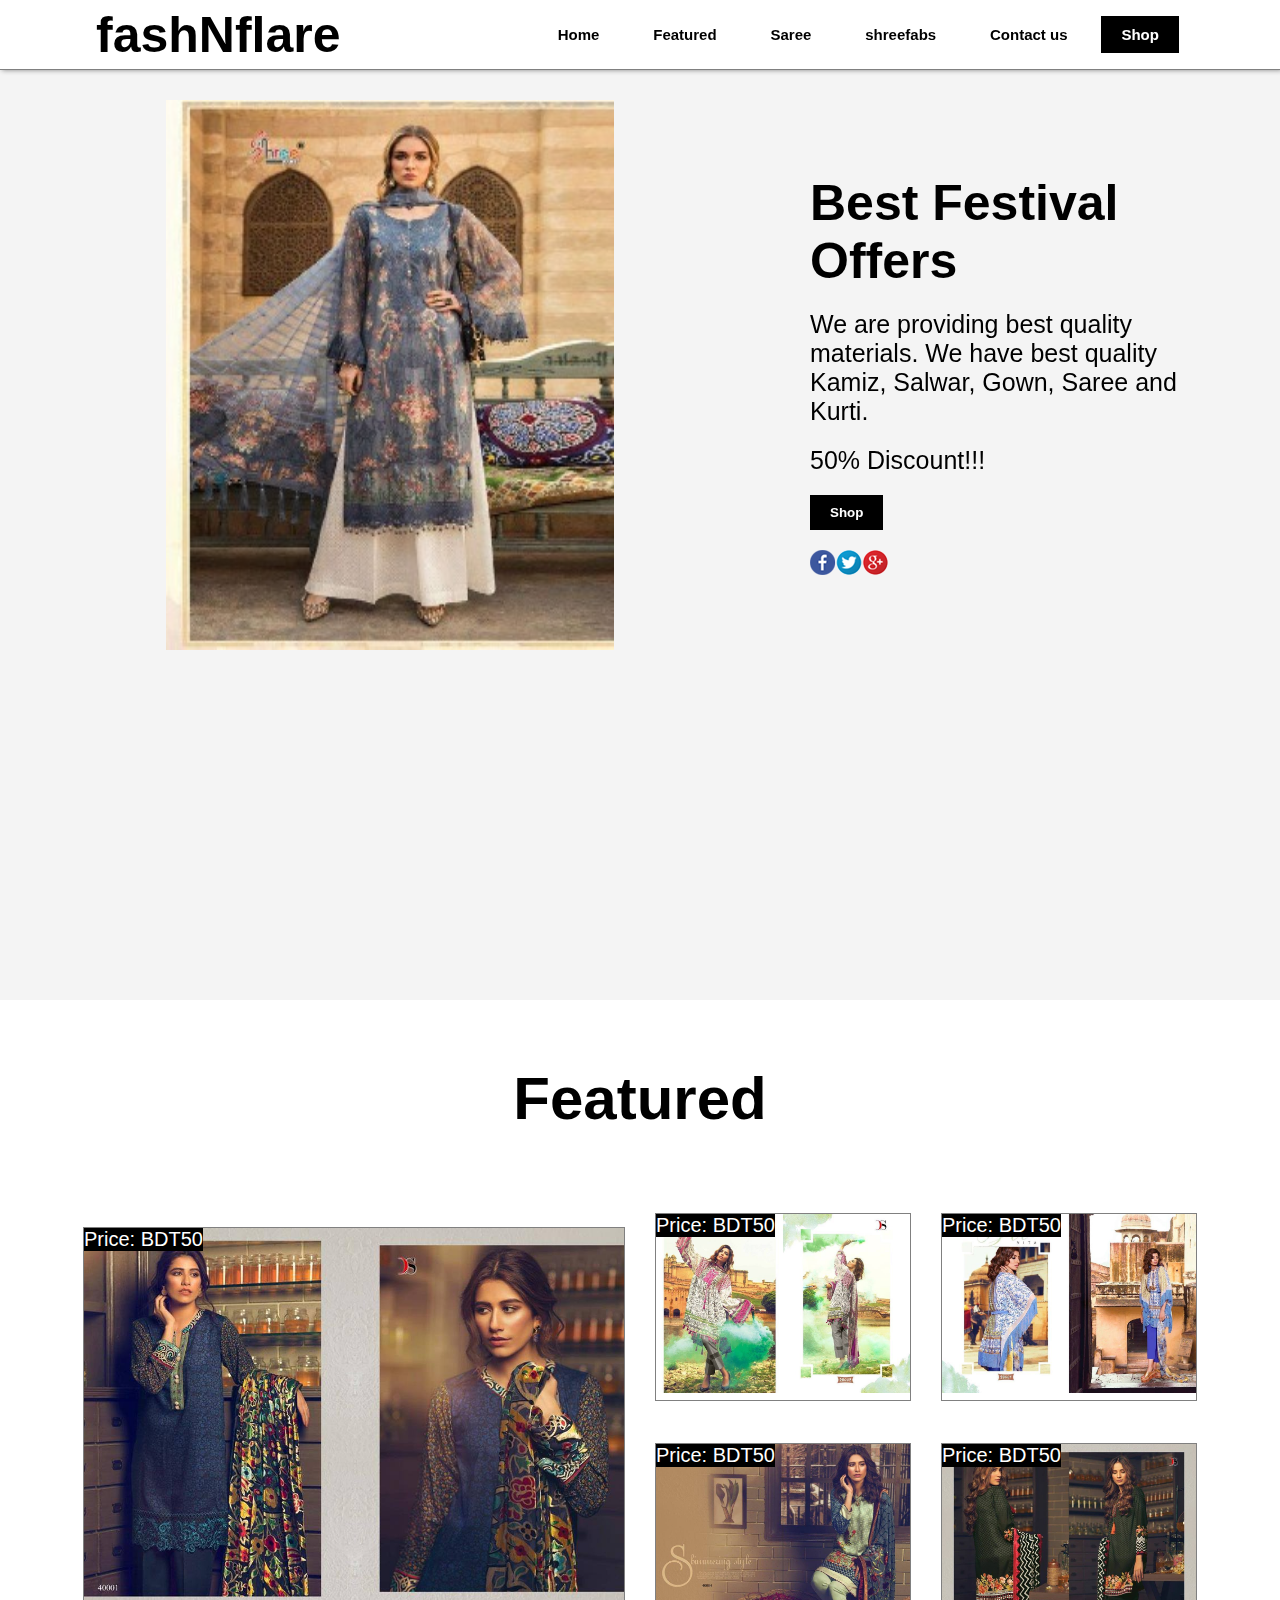
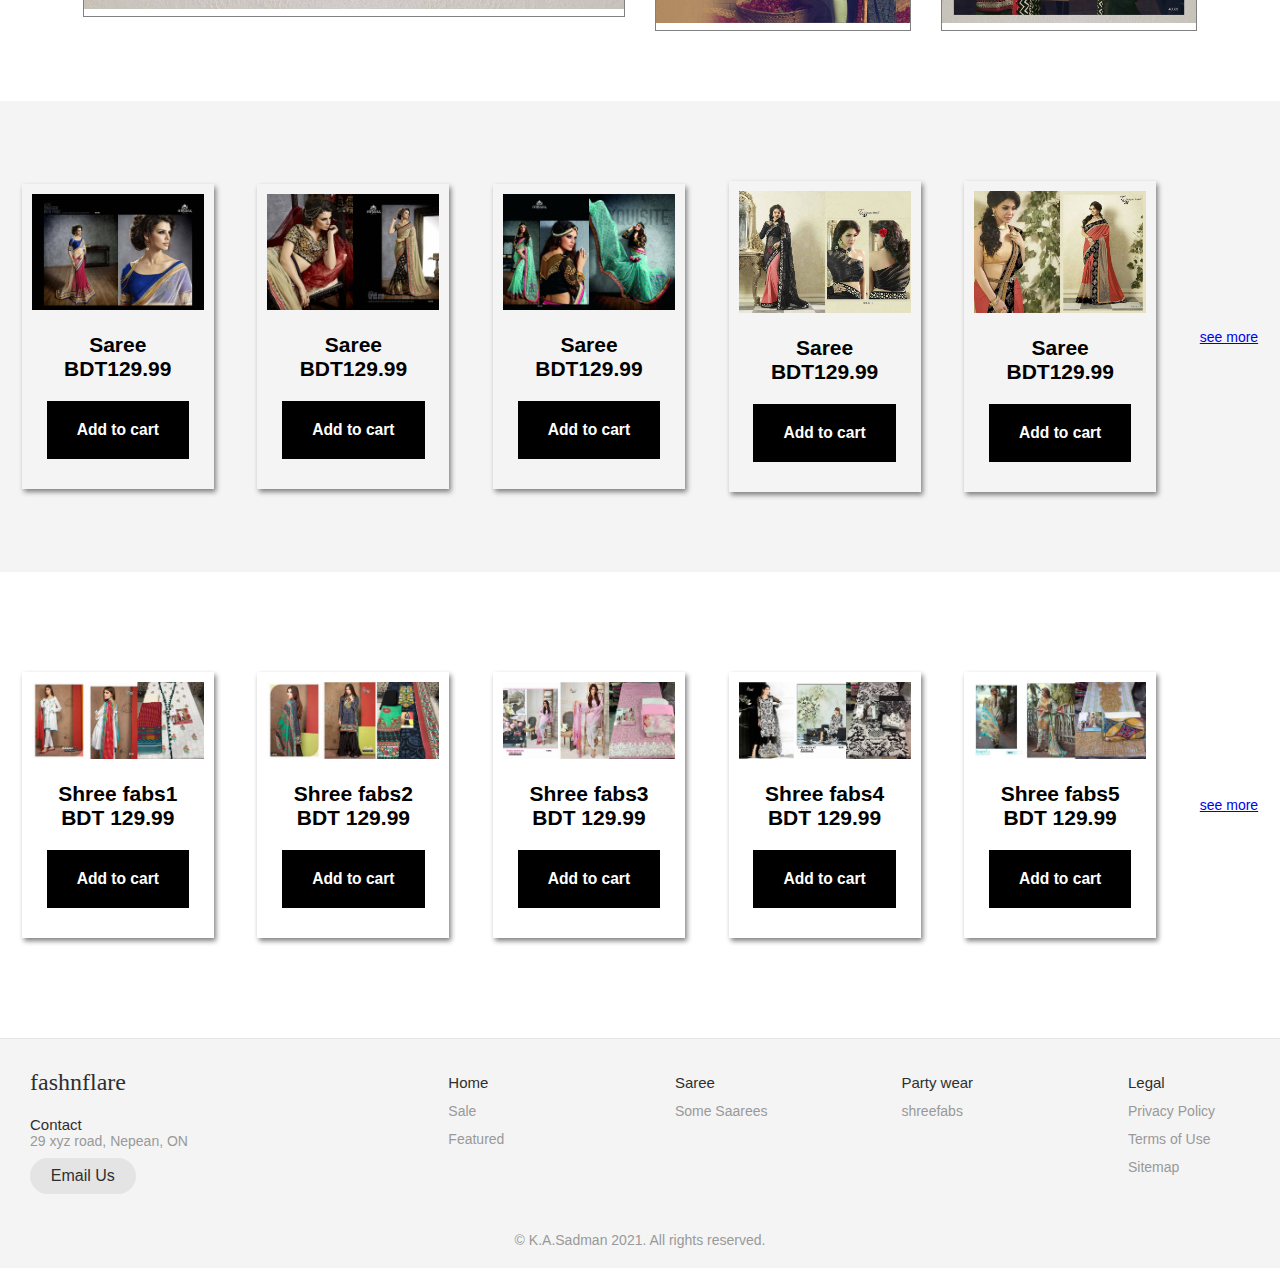
==== index.html @ b417fb34 "commit1" ====
<!DOCTYPE html>
<html>
<head>
	<title>Online-Shopping Web</title>
	<link rel="stylesheet" type="text/css" href="style.css">
</head>
<body>
<header id="home">
	<nav>
		<div class="logo">fashNflare</div>
		<div class="menu">
			<a href="#home">Home</a>
			<a href="#featured">Featured</a>
			<a href="#Saree">Saree</a>
			<a href="#shreefabs">shreefabs</a>
            <a href="Contact.html"> Contact us</a>
            
			<a href="#">Shop</a>
		</div>
	</nav>

<div class="container">
	<div class="left">
		<img src="Image/resized-image-Promo.jpeg">
	</div>



	<div class="right">
		<h1>Best Festival Offers</h1>
		<p>
			We are providing best quality materials. We have best quality Kamiz, Salwar, Gown, Saree and Kurti.
		</p>
		<p>
			50% Discount!!!
		</p>
		<button>Shop</button><br>
		<img src="Image/icon.png">
	</div>
</div>
</header>
    
<section id="featured">
	<h1>Featured</h1>
	<div class="wrapper">
	<div class="box1">
		<img src="Image/DS%20(1).jpg">
		<div class="price">Price: BDT50</div>
	</div>
		<div>
		<img src="Image/DS%20(10).jpg">
		<div class="price">Price: BDT50</div>
	</div>
		<div>
		<img src="Image/DS%20(11).jpg">
		<div class="price">Price: BDT50</div>
	</div>
		<div>
		<img src="Image/DS%20(2).jpg">
		<div class="price">Price: BDT50</div>
	</div>
		<div>
		<img src="Image/DS%20(3).jpg">
		<div class="price">Price: BDT50</div>
	</div>
</div>
</section>


<section id="Saree">
	<div class="Saree-row">
		<div class="Saree-box">
			<img src="Image/Saree%20(1).jpg">
				<h2>Saree<br>BDT129.99</h2>
<button> 			<h3>Add to cart </h3> </button>
		</div>
		<div class="Saree-box">
			<img src="Image/Saree%20(2).jpg">
				<h2>Saree<br>BDT129.99</h2>
<button> 			<h3>Add to cart </h3> </button>
		</div>
		<div class="Saree-box">
			<img src="Image/Saree%20(3).jpg">
				<h2>Saree<br>BDT129.99</h2>
<button> 			<h3>Add to cart </h3> </button>
		</div>
		<div class="Saree-box">
			<img src="Image/Saree%20(4).jpg">
				<h2>Saree<br>BDT129.99</h2>
<button> 			<h3>Add to cart </h3> </button>
		</div>
		<div class="Saree-box">
			<img src="Image/Saree%20(5).jpg">
				<h2>Saree<br>BDT129.99</h2>
<button> 			<h3>Add to cart </h3> </button>
		</div>
        <span id="more"> <a href="Saree.html"> see more</a> </span>
        
	</div>
</section>









<section id="shreefabs">

	<div class="Saree-row">
		<div class="Saree-box">
			<img src="Image/Shree%20fabs%20(1).jpg">
				<h2>Shree fabs1<br>BDT 129.99</h2>
<button> 			<h3>Add to cart </h3> </button>
		</div>
		<div class="Saree-box">
			<img src="Image/Shree%20fabs%20(2).jpg"> 
				<h2>Shree fabs2<br>BDT 129.99</h2>
<button> 			<h3>Add to cart </h3> </button>
		</div>
		<div class="Saree-box">
			<img src="Image/Shree%20fabs%20(3).jpg">
				<h2>Shree fabs3<br>BDT 129.99</h2>
<button> 			<h3>Add to cart </h3> </button>
		</div> 
		<div class="Saree-box">
			<img src="Image/Shree%20fabs%20(4).jpg">
				<h2>Shree fabs4<br>BDT 129.99</h2>
<button> 			<h3>Add to cart </h3> </button>
            
		</div>
        <div class="Saree-box">
			<img src="Image/Shree%20fabs%20(5).jpg"> 
				<h2>Shree fabs5<br>BDT 129.99</h2>
<button> 			<h3>Add to cart </h3> </button>
		</div>
        <span id="more"> <a href="Shreefabs.html"> see more</a> </span>
        
	</div>
    
           
</section>





    
    
    
   
<footer class="footer">
  <div class="footer__addr">
    <h1 class="footer__logo">fashNflare</h1>
        
    <h2>Contact</h2>
    
    <address>
      29 xyz road, Nepean, ON <br>
          
      <a class="footer__btn" href="Contact.html">Email Us</a>
    </address>
  </div>
  
  <ul class="footer__nav">
    <li class="nav__item nav__item--extra">
      <h2 class="nav__title">Home</h2>

      <ul class="nav__ul">
        <li>
          <a href="index.html">Sale</a>
        </li>

        <li>
          <a href="index.html#featured">Featured</a>
        </li>
            
        
      </ul>
    </li>
    
    <li class="nav__item nav__item--extra">
      <h2 class="nav__title">Saree</h2>
      
      <ul class="nav__ul nav__ul--extra">
        <li>
          <a href="Saree.html">Some Saarees</a>
        </li>
        
      </ul>
    </li>
      
      <li class="nav__item nav__item--extra">
      <h2 class="nav__title">Party wear</h2>
      
      <ul class="nav__ul nav__ul--extra">
        <li>
          <a href="Shreefabs.html">shreefabs</a>
        </li>
        
      </ul>
    </li>
      
      
    
    <li class="nav__item">
      <h2 class="nav__title">Legal</h2>
      
      <ul class="nav__ul">
        <li>
          <a href="#">Privacy Policy</a>
        </li>
        
        <li>
          <a href="#">Terms of Use</a>
        </li>
        
        <li>
          <a href="#">Sitemap</a>
        </li>
      </ul>
    </li>
  </ul>
  
    
  <div class="legal">
    <p>&copy; K.A.Sadman 2021. All rights reserved.</p>
    
    
  </div>
</footer>
















</body>
</html>
---- style.css ----
*{ padding:0; margin:0; box-sizing: border-box; font-family: sans-serif; }
header{
	width: 100%;
	height: 100vh;
}

html{
	scroll-behavior: smooth;
    
  font-size: 100%;

}
nav{
	width: 100%;
	height: 70px;
	border-bottom: 1px solid grey;
	box-shadow: 2px 0px 5px grey;
	display: flex;
	justify-content: space-around;
	align-items: center;
	position: fixed;
	top:0;
	z-index: 1;
	background: white;
}
.logo{
	font-size: 50px;
	font-weight: bold;
}

.menu a{
	text-decoration: none;
	font-size: 15px;
	color: black;
	padding: 10px 20px;
	margin:5px;
	font-weight: bold;
}
.menu a:last-child{
	background: black;
	color: white;
    font-size: 15px;
}
.container{
	display: flex;
	justify-content: center;
	align-items: center;
	transform-style: preserve-3d;
	transform-origin: center;
	perspective: 2000px;
}

.left{
	flex-basis: 50%;
	animation: animate 3s linear infinite;
}
.left img{
	width: 100%;
	padding-top: 100px;
    height: 650px;
    
    display: block;
  margin-left: auto;
  margin-right: auto;
  width: 70%;
    
}

@keyframes animate{
	0%{
		transform: scale(1.1);
	}
		50%{
		transform: scale(1);
	}
		100%{
		transform: scale(1.1);
	}
}

.right{
	flex-basis: 50%;
	max-width: 400px;
	margin-left: 100px;
    padding-top: 8%;
}

.right h1{
	font-size: 50px;
}
.right p{
	font-size: 25px;
	margin:20px 0px;
}
button{
	background: black;
	color: white;
	font-weight: bold;
	border: none;
	outline: none;
	padding: 10px 20px;
	margin-bottom: 20px;
}

#featured{
	padding: 5% 0px;
	font-size: 30px;
	text-align: center;
    background-color: white;
    margin-top: 100px;

}


.wrapper{
	display: grid;
	grid-template-columns: repeat(4,20%);
	grid-auto-rows: minmax(200px,auto);
	grid-gap: 1em;
	justify-content: center;
	margin-top:10px;
	align-items: center;
    padding-top: 5%;
}
.wrapper>div{
	border:1px solid grey;
	position: relative;
	overflow: hidden;
}
.wrapper> div img{
	width: 100%;
	
}

.box1{
	grid-row: 1/3;
	grid-column: 1/3;
}

.price{
	position: absolute;
	top: 0;
	left: 0;
	background: black;
	color: white;
	font-size: 20px;

}
.wrapper> div img:hover{
	transform: scale(1.2);
	transition: 0.4s linear;
}

#Saree{
	padding: 80px 0px;
}

.Saree-row{
	display: flex;
	justify-content: space-around;
	align-items: center;
}
.Saree-box{
	flex-basis: 15%;
	box-shadow: 2px 3px 5px grey;
	padding: 10px;
	text-align: center;
}

.Saree-box img{
	width: 100%;
}
.Saree-box h2{
	margin:20px 0px;
}
.Saree-box h3{
	background: black;
	color: white;
	padding: 10px;
}
.Saree-box:hover{
	transform: translateY(-20px);
	transition: 0.4s ease;
}
#shreefabs{
	padding: 100px 0px;
    background-color: white;
}



*, *:before, *:after {
  box-sizing: border-box;
}



body {
  font-family: acumin-pro, system-ui, sans-serif;
  margin: 0;
  display: grid;
  grid-template-rows: auto 1fr auto;
  font-size: 14px;
  background-color: #f4f4f4;
  align-items: start;
  min-height: 100vh;
    
}

.footer {
  display: flex;
  flex-flow: row wrap;
  padding: 30px 30px 20px 30px;
  color: #2f2f2f;
  background-color: background-color: #f4f4f4;
  border-top: 1px solid #e5e5e5;
}

.footer > * {
  flex:  1 100%;
}

.footer__addr {
  margin-right: 1.25em;
  margin-bottom: 2em;
}

.footer__logo {
  font-family: 'Pacifico', cursive;
  font-weight: 400;
  text-transform: lowercase;
  font-size: 1.5rem;
}

.footer__addr h2 {
  margin-top: 1.3em;
  font-size: 15px;
  font-weight: 400;
}

.nav__title {
  font-weight: 400;
  font-size: 15px;
}

.footer address {
  font-style: normal;
  color: #999;
}

.footer__btn {
  display: flex;
  align-items: center;
  justify-content: center;
  height: 36px;
  max-width: max-content;
  background-color: rgb(33, 33, 33, 0.07);
  border-radius: 100px;
  color: #2f2f2f;
  line-height: 0;
  margin: 0.6em 0;
  font-size: 1rem;
  padding: 0 1.3em;
}

.footer ul {
  list-style: none;
  padding-left: 0;
}

.footer li {
  line-height: 2em;
}

.footer a {
  text-decoration: none;
}

.footer__nav {
  display: flex;
	flex-flow: row wrap;
}

.footer__nav > * {
  flex: 1 50%;
  margin-right: 1.25em;
}

.nav__ul a {
  color: #999;
}

.nav__ul--extra {
  column-count: 2;
  column-gap: 1.25em;
}

.legal {
  display: flex;
  flex-wrap: wrap;
  color: #999;
    
    justify-content: center;
}
  
.legal__links {
  display: flex;
  align-items: center;
}

.heart {
  color: #2f2f2f;
}

@media screen and (min-width: 24.375em) {
  .legal .legal__links {
    margin-left: auto;
  }
}

@media screen and (min-width: 40.375em) {
  .footer__nav > * {
    flex: 1;
  }
  
  .nav__item--extra {
    flex-grow: 2;
  }
  
  .footer__addr {
    flex: 1 0px;
  }
  
  .footer__nav {
    flex: 2 0px;
  }
}
/* Style inputs with type="text", select elements and textareas */
input[type=text], select, textarea {
  width: 100%; /* Full width */
  padding: 12px; /* Some padding */ 
  border: 1px solid #ccc; /* Gray border */
  border-radius: 4px; /* Rounded borders */
  box-sizing: border-box; /* Make sure that padding and width stays in place */
  margin-top: 10px; /* Add a top margin */
  margin-bottom: 16px; /* Bottom margin */
  resize: vertical /* Allow the user to vertically resize the textarea (not horizontally) */
}

/* Style the submit button with a specific background color etc */
input[type=submit] {
  background-color: #04AA6D;
  color: white;
  padding: 12px 20px;
  border: none;
  border-radius: 4px;
  cursor: pointer;
}

/* When moving the mouse over the submit button, add a darker green color */
input[type=submit]:hover {
  background-color: #45a049;
}

/* Add a background color and some padding around the form */
.container2 {
  border-radius: 5px;
  background-color: #f2f2f2;
  padding: 10% 30%;
}
.shreefabs1{
    display: flex;
    flex-wrap: wrap;
   justify-content: center;
	align-items: center;
    padding: 10%;
	
}
.shreefabs1 img{
    max-width: 100%;
    height: 100px;
    
}

.saree1{
    display: grid;
    padding: 6% 10%;
  }
.saree1> div{
    padding: 2%;
    
}
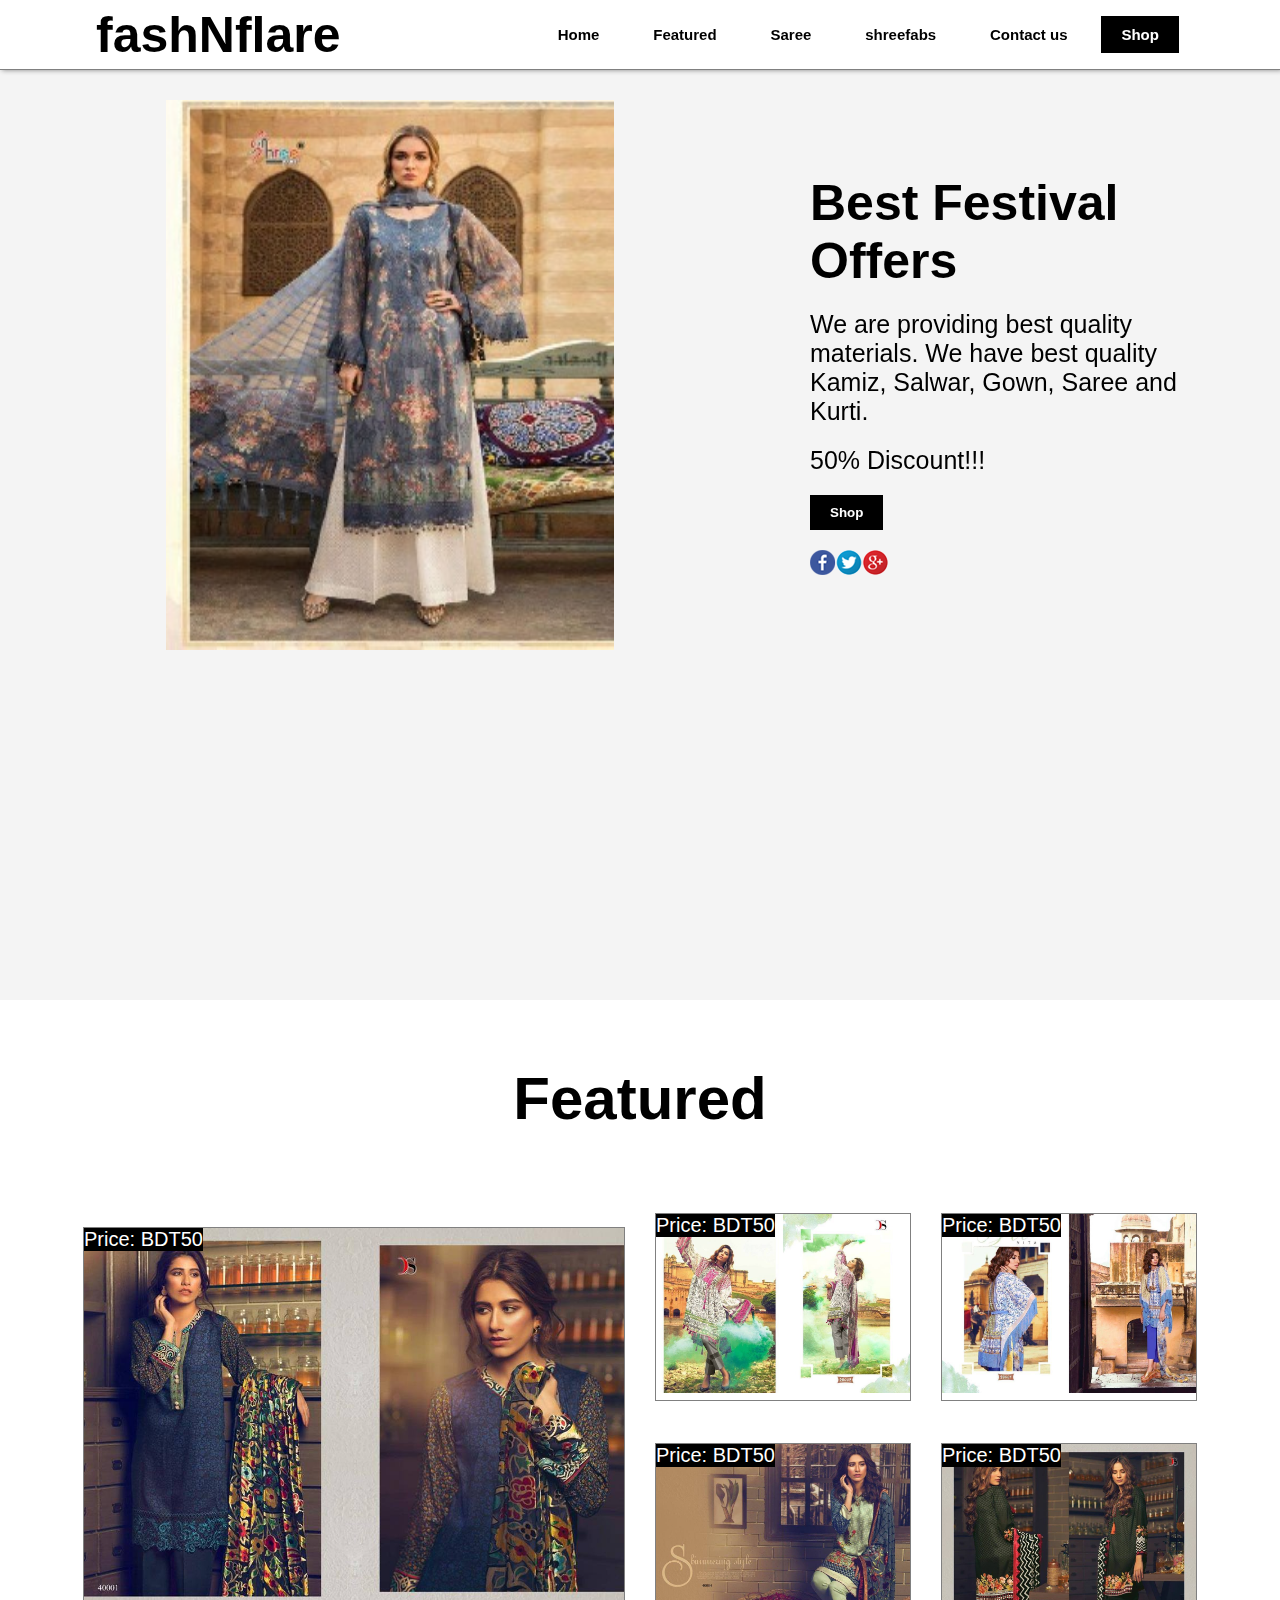
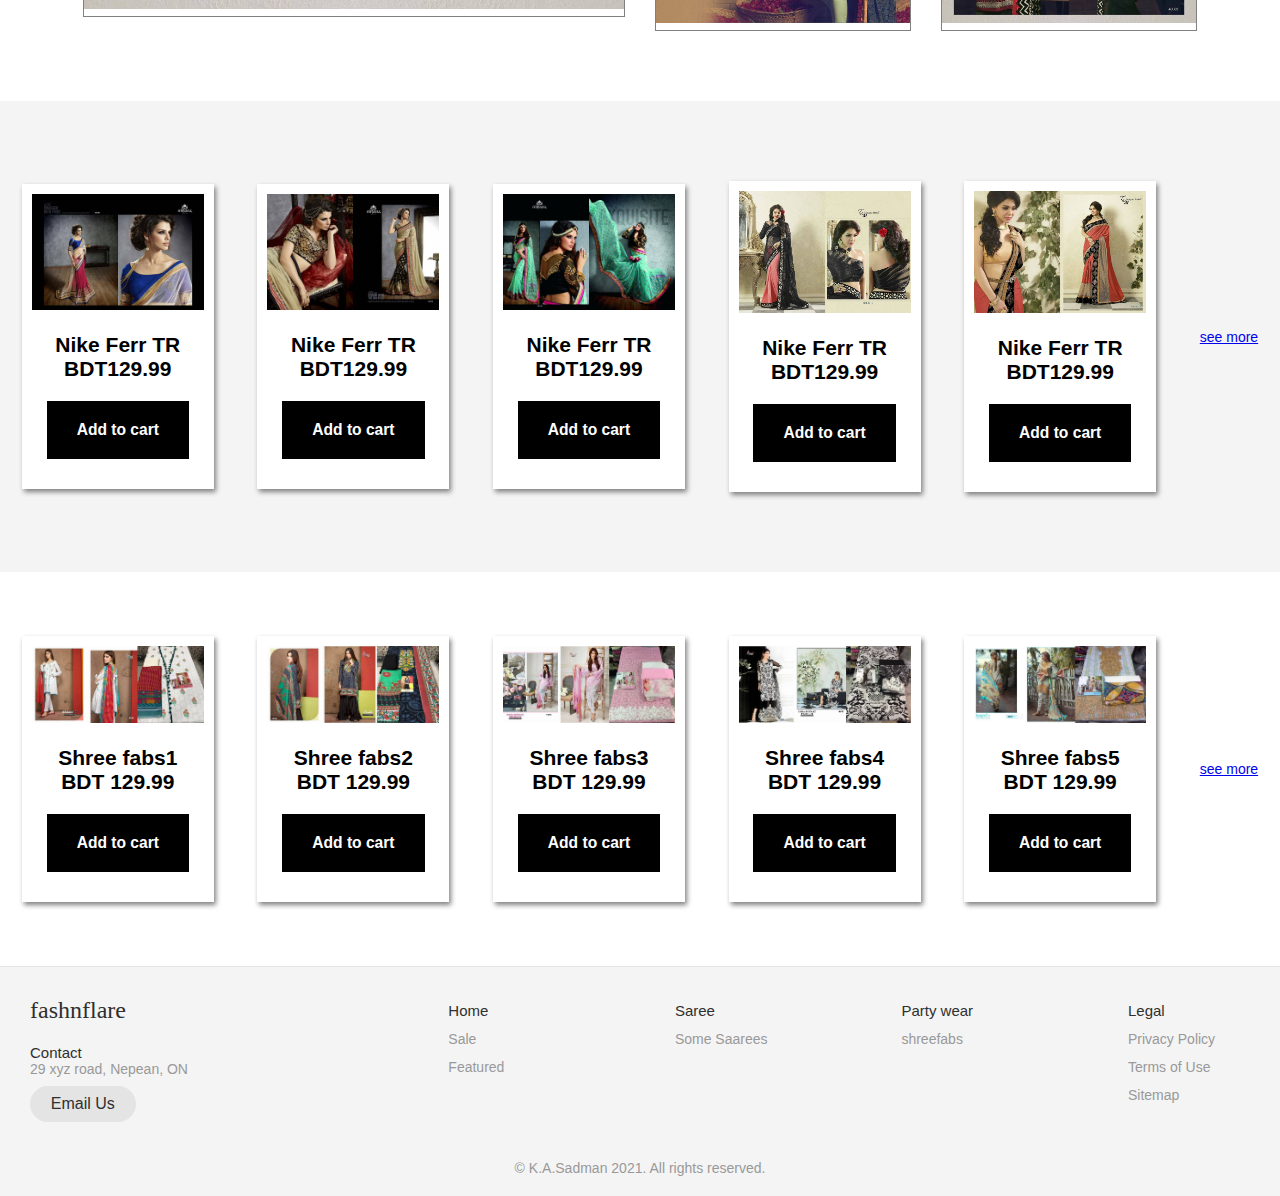
==== commit c9884fc4: "commit2" ====
--- a/index.html
+++ b/index.html
@@ -71,27 +71,27 @@
 	<div class="Saree-row">
 		<div class="Saree-box">
 			<img src="Image/Saree%20(1).jpg">
-				<h2>Saree<br>BDT129.99</h2>
+				<h2>Nike Ferr TR<br>BDT129.99</h2>
 <button> 			<h3>Add to cart </h3> </button>
 		</div>
 		<div class="Saree-box">
 			<img src="Image/Saree%20(2).jpg">
-				<h2>Saree<br>BDT129.99</h2>
+				<h2>Nike Ferr TR<br>BDT129.99</h2>
 <button> 			<h3>Add to cart </h3> </button>
 		</div>
 		<div class="Saree-box">
 			<img src="Image/Saree%20(3).jpg">
-				<h2>Saree<br>BDT129.99</h2>
+				<h2>Nike Ferr TR<br>BDT129.99</h2>
 <button> 			<h3>Add to cart </h3> </button>
 		</div>
 		<div class="Saree-box">
 			<img src="Image/Saree%20(4).jpg">
-				<h2>Saree<br>BDT129.99</h2>
+				<h2>Nike Ferr TR<br>BDT129.99</h2>
 <button> 			<h3>Add to cart </h3> </button>
 		</div>
 		<div class="Saree-box">
 			<img src="Image/Saree%20(5).jpg">
-				<h2>Saree<br>BDT129.99</h2>
+				<h2>Nike Ferr TR<br>BDT129.99</h2>
 <button> 			<h3>Add to cart </h3> </button>
 		</div>
         <span id="more"> <a href="Saree.html"> see more</a> </span>
@@ -186,7 +186,7 @@
       
       <ul class="nav__ul nav__ul--extra">
         <li>
-          <a href="Saree.html">Some Saarees</a>
+          <a href="index.html#Saree">Some Saarees</a>
         </li>
         
       </ul>
@@ -197,7 +197,7 @@
       
       <ul class="nav__ul nav__ul--extra">
         <li>
-          <a href="Shreefabs.html">shreefabs</a>
+          <a href="index.html#shreefabs">shreefabs</a>
         </li>
         
       </ul>
--- a/style.css
+++ b/style.css
@@ -159,16 +159,19 @@
 	display: flex;
 	justify-content: space-around;
 	align-items: center;
+    
 }
 .Saree-box{
 	flex-basis: 15%;
 	box-shadow: 2px 3px 5px grey;
 	padding: 10px;
 	text-align: center;
+    background-color: white;
 }
 
 .Saree-box img{
 	width: 100%;
+    
 }
 .Saree-box h2{
 	margin:20px 0px;
@@ -182,10 +185,7 @@
 	transform: translateY(-20px);
 	transition: 0.4s ease;
 }
-#shreefabs{
-	padding: 100px 0px;
-    background-color: white;
-}
+
 
 
 
@@ -365,15 +365,23 @@
 /* Add a background color and some padding around the form */
 .container2 {
   border-radius: 5px;
-  background-color: #f2f2f2;
-  padding: 10% 30%;
+    background-image:url(Image/37748562_2139038599673944_4590983051994988544_n.jpg);
+    background-repeat: no-repeat;
+    background-position: center;
+    background-size: cover;
+    padding: 10% 30%;
+    
 }
 .shreefabs1{
-    display: flex;
-    flex-wrap: wrap;
+     display: grid;
+  grid-template-columns: 1fr 1fr 1fr 1fr 1fr;
    justify-content: center;
 	align-items: center;
-    padding: 10%;
+    padding: 5%;
+    grid-gap: 50px;
+    
+    
+    
 	
 }
 .shreefabs1 img{
@@ -384,19 +392,32 @@
 
 .saree1{
     display: grid;
+     grid-template-columns: 1fr 1fr 1fr;
     padding: 6% 10%;
-  }
+     grid-gap: 50px;
+  }
+.saree1 img{
+   
+   height: 200px;
+    
+}
 .saree1> div{
     padding: 2%;
     
 }
 
-
-
-
-
-
-
-
-
-
+#shreefabs {
+    background-color: white;
+    padding-top: 5%;
+    padding-bottom: 5%;
+}
+
+
+
+
+
+
+
+
+
+
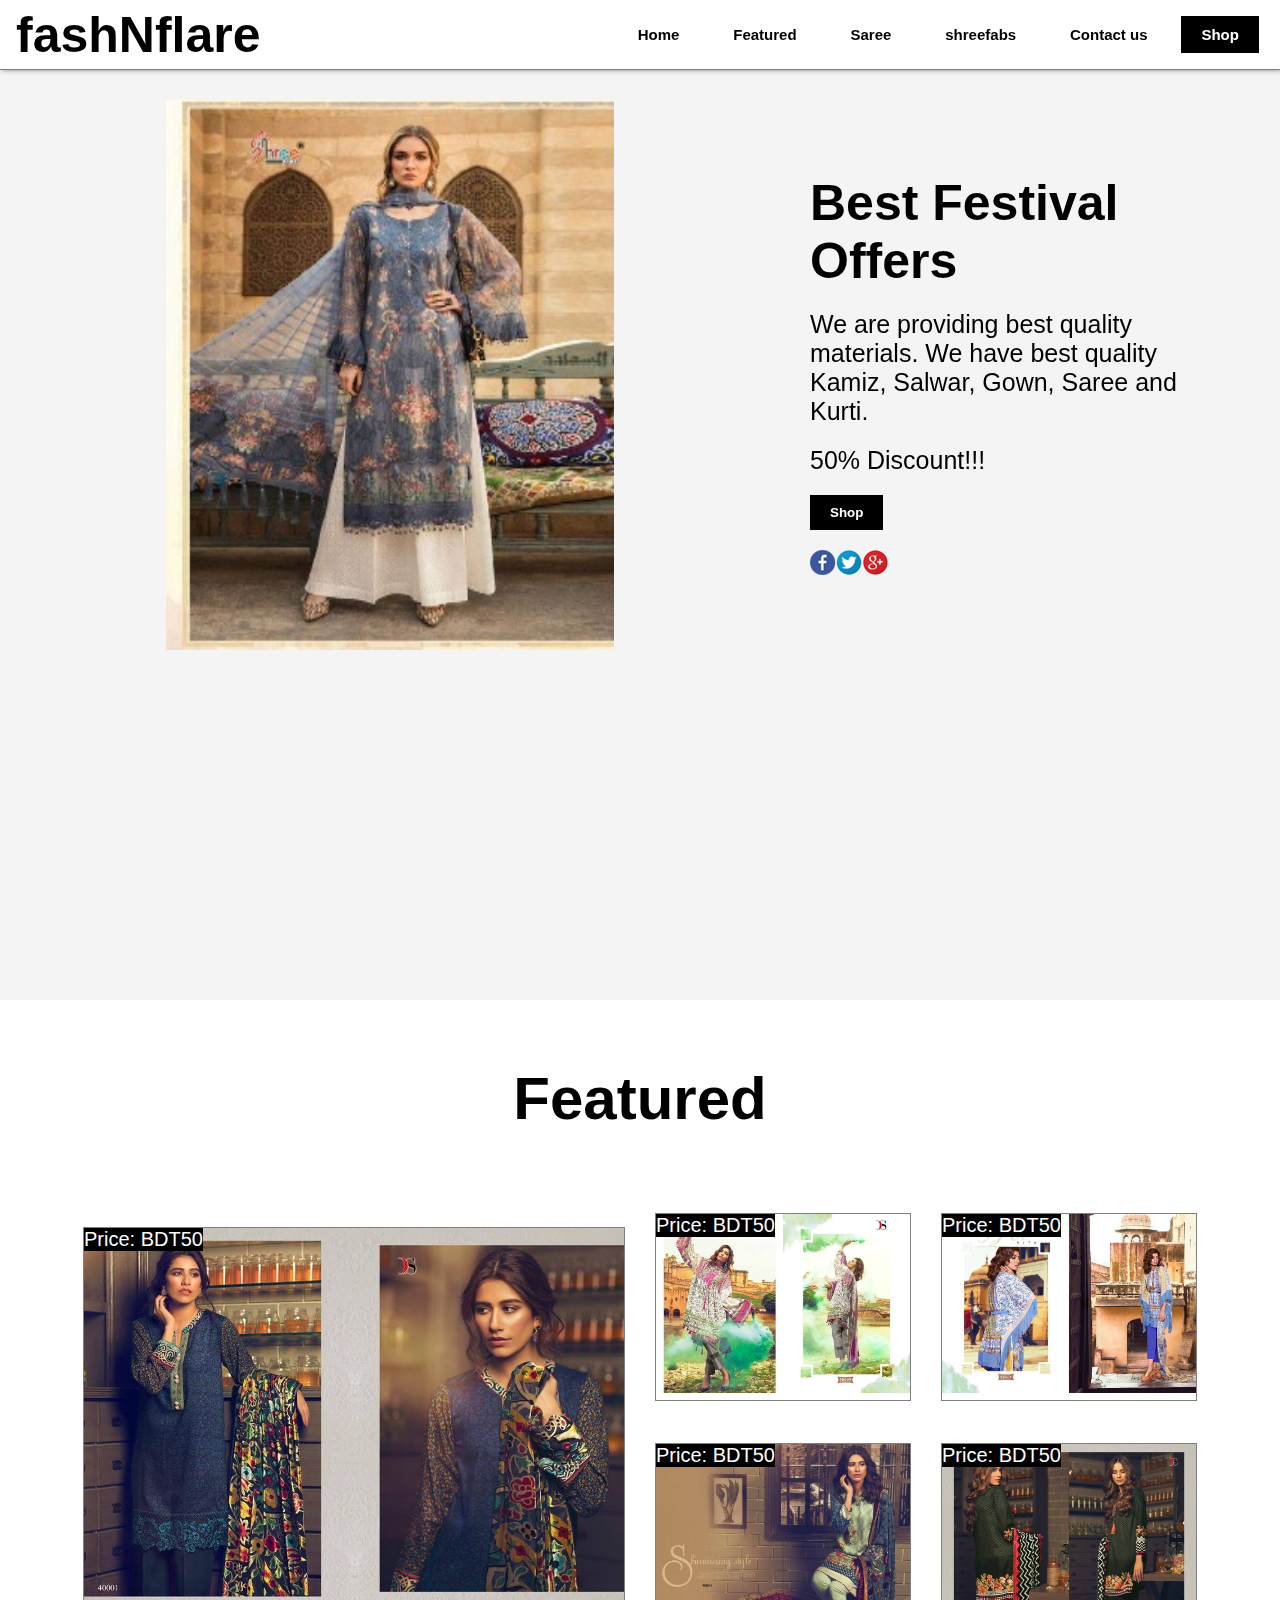
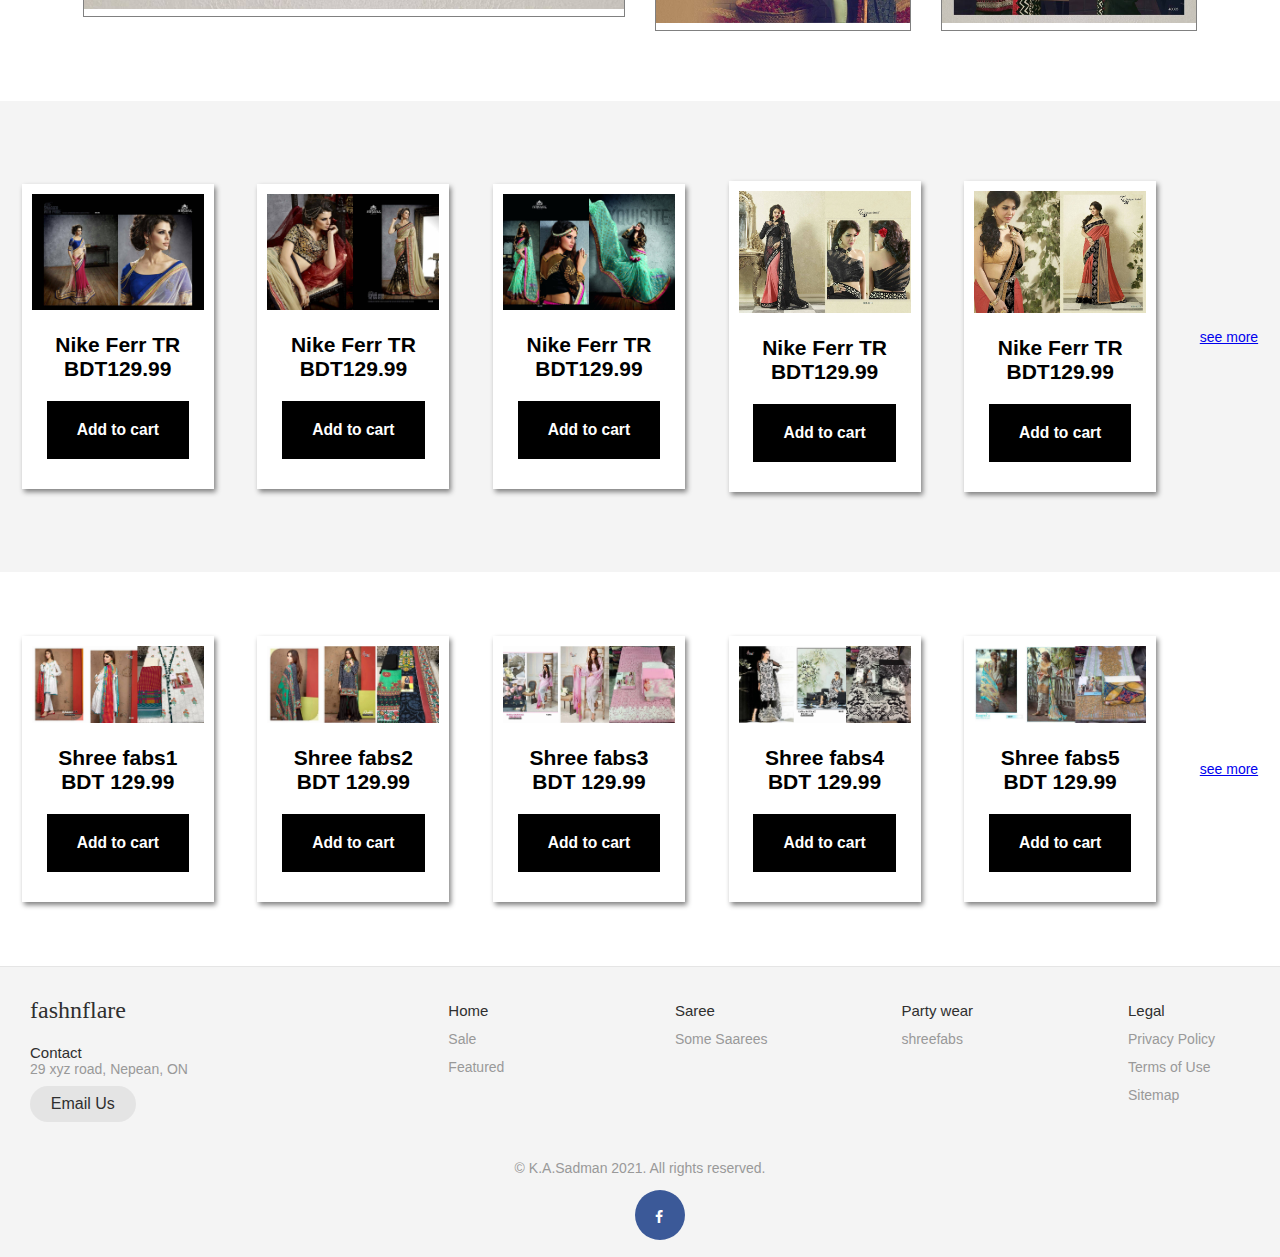
==== commit a0f5ed7c: "commit3" ====
--- a/index.html
+++ b/index.html
@@ -3,6 +3,7 @@
 <head>
 	<title>Online-Shopping Web</title>
 	<link rel="stylesheet" type="text/css" href="style.css">
+    <link rel="stylesheet" href="https://cdnjs.cloudflare.com/ajax/libs/font-awesome/4.7.0/css/font-awesome.min.css">   
 </head>
 <body>
 <header id="home">
@@ -227,12 +228,15 @@
     
   <div class="legal">
     <p>&copy; K.A.Sadman 2021. All rights reserved.</p>
-    
+     <div class="fa">
+    
+<a href="https://www.facebook.com/FashNFlare" class="fa fa-facebook"></a>  
+ 
+</div>
     
   </div>
+   
 </footer>
-
-
 
 
 
--- a/style.css
+++ b/style.css
@@ -26,6 +26,7 @@
 .logo{
 	font-size: 50px;
 	font-weight: bold;
+    padding-right: 25%;
 }
 
 .menu a{
@@ -300,7 +301,10 @@
   flex-wrap: wrap;
   color: #999;
     
+    
     justify-content: center;
+    margin-bottom: 5%;
+    
 }
   
 .legal__links {
@@ -335,7 +339,7 @@
     flex: 2 0px;
   }
 }
-/* Style inputs with type="text", select elements and textareas */
+
 input[type=text], select, textarea {
   width: 100%; /* Full width */
   padding: 12px; /* Some padding */ 
@@ -347,7 +351,7 @@
   resize: vertical /* Allow the user to vertically resize the textarea (not horizontally) */
 }
 
-/* Style the submit button with a specific background color etc */
+
 input[type=submit] {
   background-color: #04AA6D;
   color: white;
@@ -357,12 +361,12 @@
   cursor: pointer;
 }
 
-/* When moving the mouse over the submit button, add a darker green color */
+
 input[type=submit]:hover {
   background-color: #45a049;
 }
 
-/* Add a background color and some padding around the form */
+
 .container2 {
   border-radius: 5px;
     background-image:url(Image/37748562_2139038599673944_4590983051994988544_n.jpg);
@@ -413,11 +417,35 @@
 }
 
 
-
-
-
-
-
-
-
-
+.fa {  
+  padding: 20px;  
+  
+    
+  font-size: 50px;  
+  width: 50px;
+    height: 50px;
+    
+    justify-content: center;
+    position:absolute;
+    
+  
+
+    
+}  
+.fa-facebook {  
+  background: #3B5998;  
+  color: white;
+    border-radius: 50%;
+    margin-top: 10px;
+}  
+
+
+
+
+
+
+
+
+
+
+
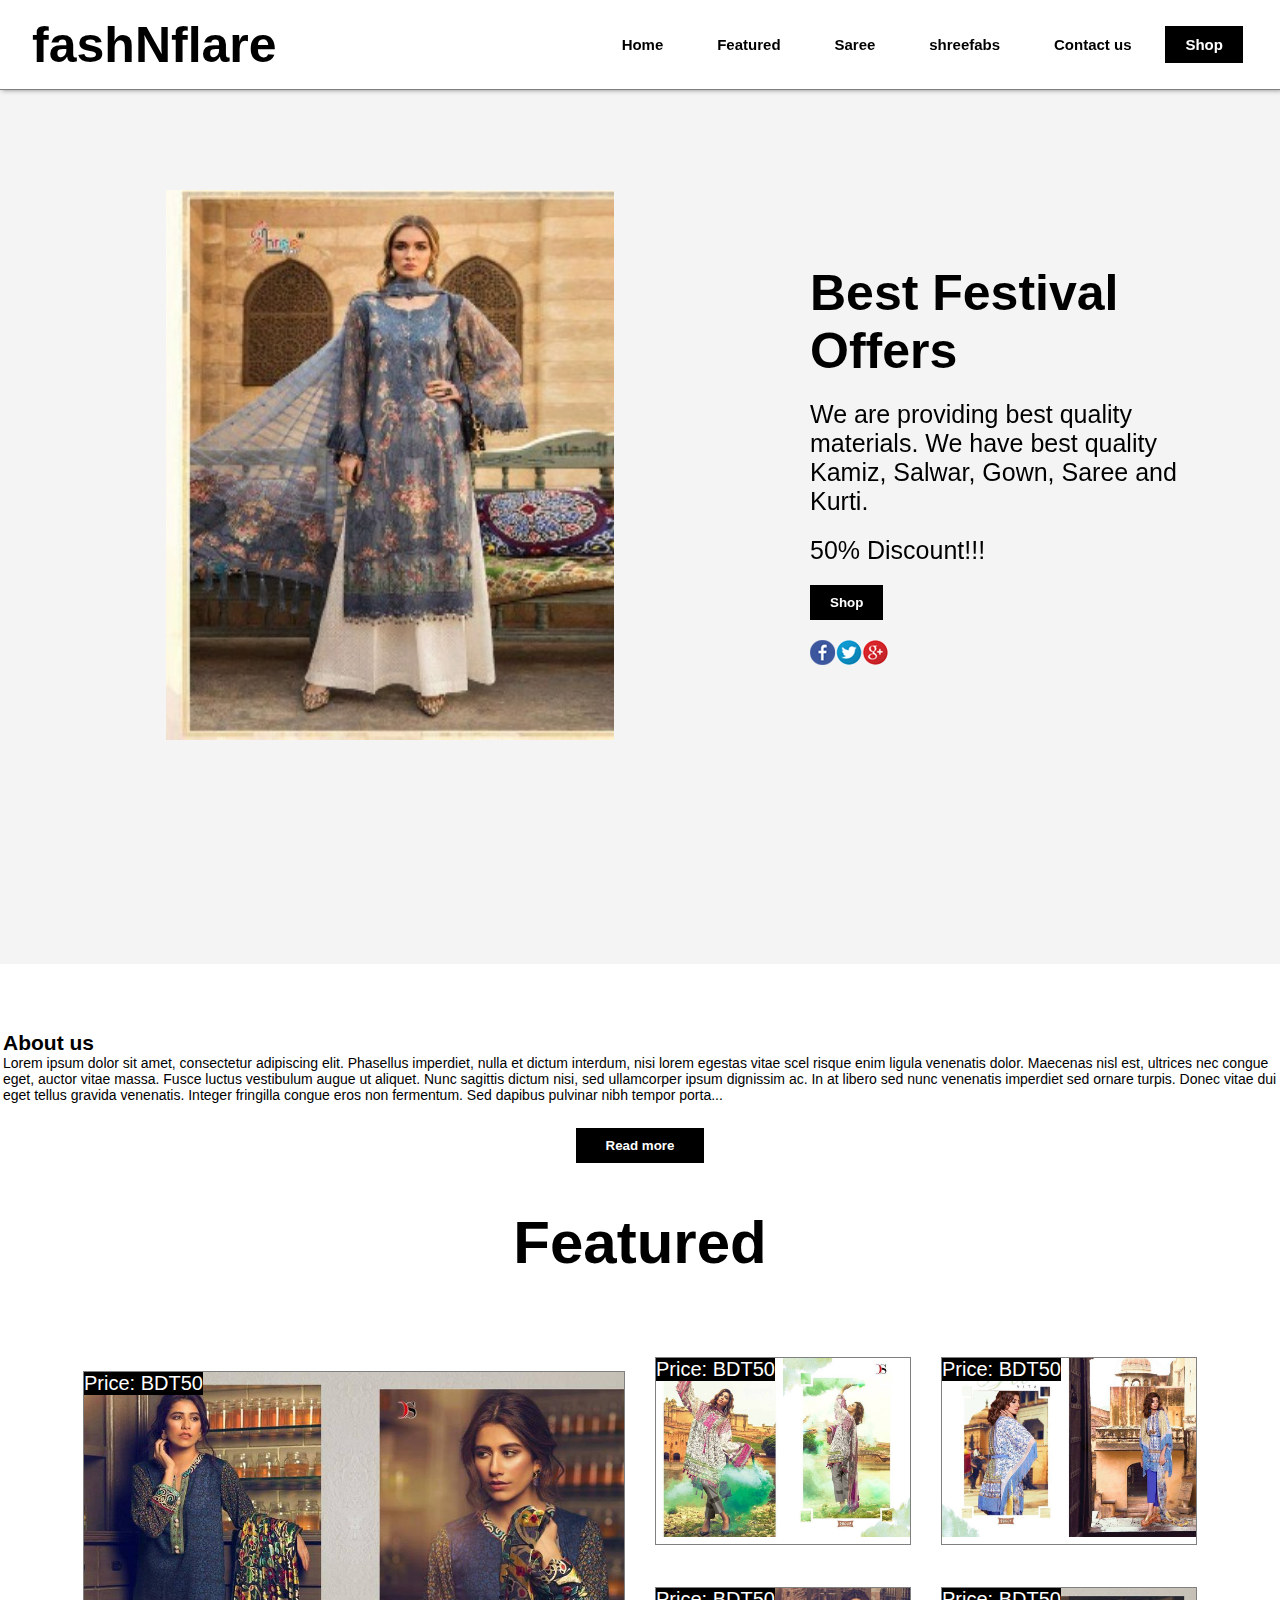
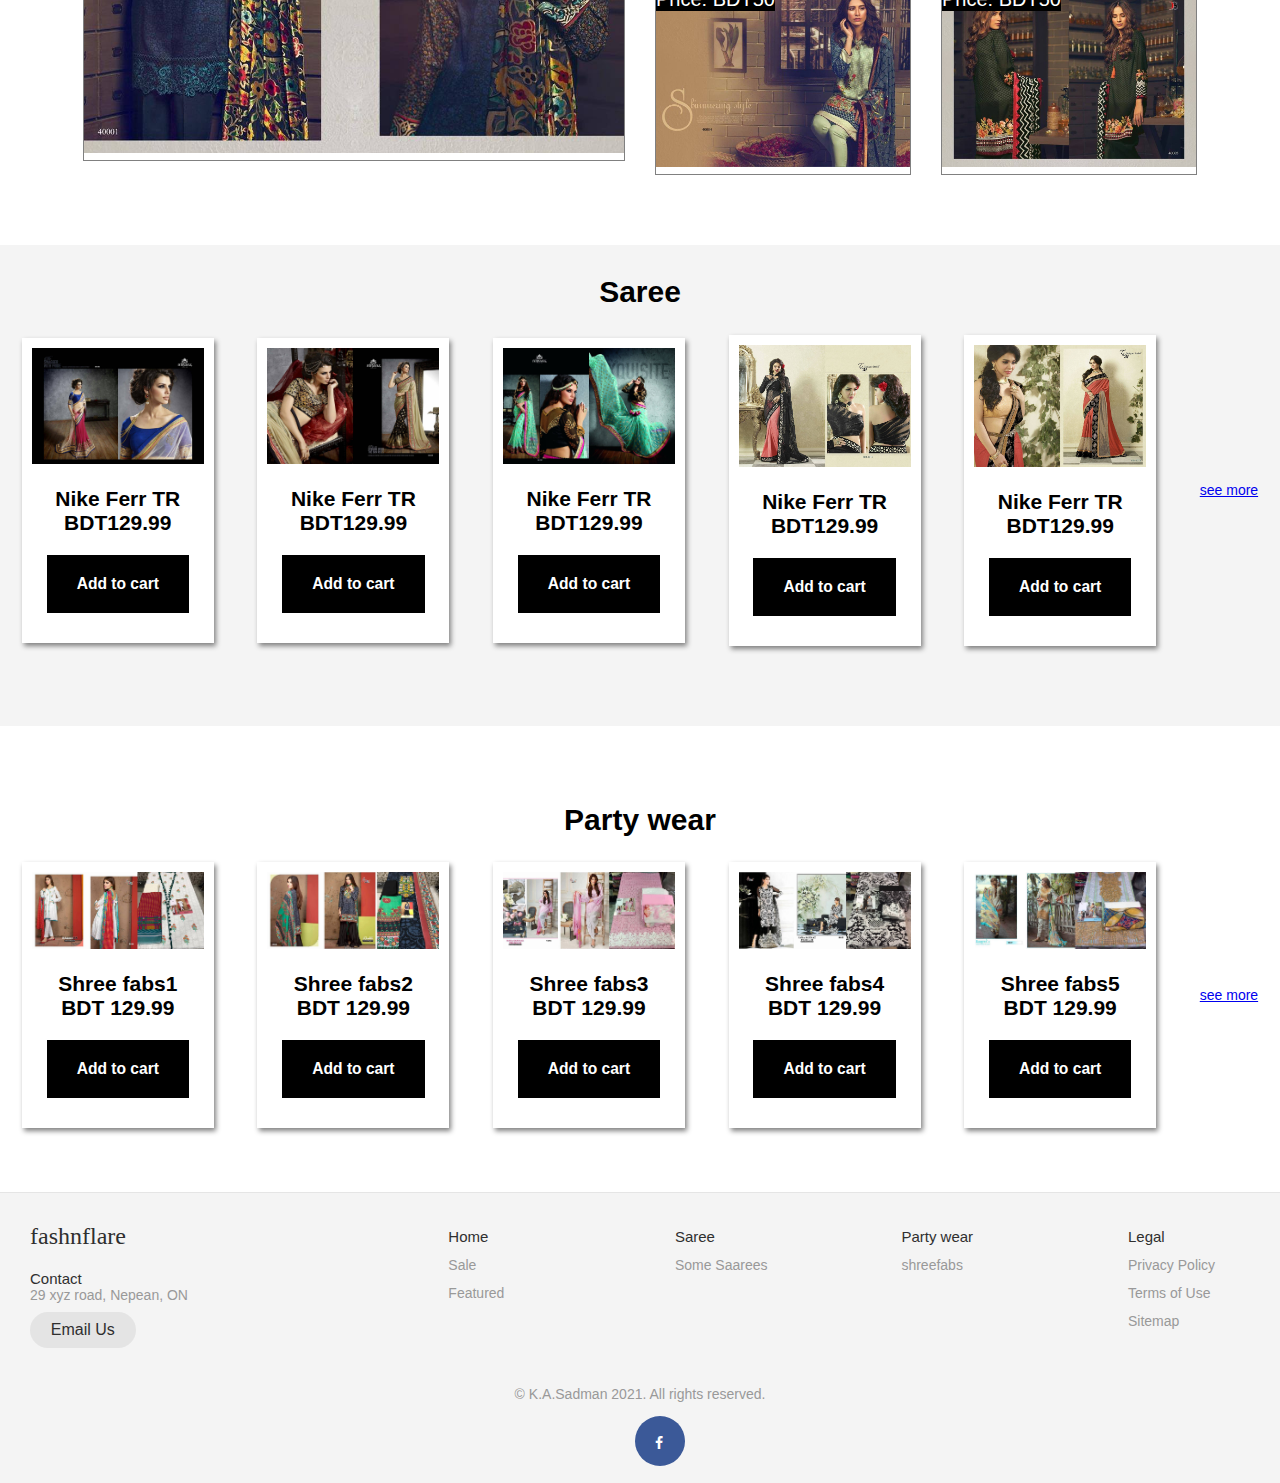
==== commit 3a9d1086: "commit4" ====
--- a/index.html
+++ b/index.html
@@ -40,6 +40,11 @@
 	</div>
 </div>
 </header>
+    <div class="about2">
+    <h2>About us</h2>
+      <p>Lorem ipsum dolor sit amet, consectetur adipiscing elit. Phasellus imperdiet, nulla et dictum interdum, nisi lorem egestas vitae scel risque enim ligula venenatis dolor. Maecenas nisl est, ultrices nec congue eget, auctor vitae massa. Fusce luctus vestibulum augue ut aliquet. Nunc sagittis dictum nisi, sed ullamcorper ipsum dignissim ac. In at libero sed nunc venenatis imperdiet sed ornare turpis. Donec vitae dui eget tellus gravida venenatis. Integer fringilla congue eros non fermentum. Sed dapibus pulvinar nibh tempor porta<span id="dots">...</span><span id="more2">erisque enim ligula venenatis dolor. Maecenas nisl est, ultrices nec congue eget, auctor vitae massa. Fusce luctus vestibulum augue ut aliquet. Nunc sagittis dictum nisi, sed ullamcorper ipsum dignissim ac. In at libero sed nunc venenatis imperdiet sed ornare turpis. Donec vitae dui eget tellus gravida venenatis. Integer fringilla congue eros non fermentum. Sed dapibus pulvinar nibh tempor porta.</span></p> 
+
+<button onclick="myFunction()" id="myBtn">Read more</button></div>
     
 <section id="featured">
 	<h1>Featured</h1>
@@ -69,6 +74,8 @@
 
 
 <section id="Saree">
+    <h1>Saree</h1>
+    
 	<div class="Saree-row">
 		<div class="Saree-box">
 			<img src="Image/Saree%20(1).jpg">
@@ -109,6 +116,7 @@
 
 
 <section id="shreefabs">
+    <h1> Party wear</h1>
 
 	<div class="Saree-row">
 		<div class="Saree-box">
@@ -155,11 +163,13 @@
 <footer class="footer">
   <div class="footer__addr">
     <h1 class="footer__logo">fashNflare</h1>
-        
+    
+    
     <h2>Contact</h2>
     
     <address>
       29 xyz road, Nepean, ON <br>
+        
           
       <a class="footer__btn" href="Contact.html">Email Us</a>
     </address>
@@ -230,7 +240,7 @@
     <p>&copy; K.A.Sadman 2021. All rights reserved.</p>
      <div class="fa">
     
-<a href="https://www.facebook.com/FashNFlare" class="fa fa-facebook"></a>  
+<a href="www.facebook.com" class="fa fa-facebook"></a>  
  
 </div>
     
@@ -241,7 +251,23 @@
 
 
 
-
+<script>
+    function myFunction() {
+  var dots = document.getElementById("dots");
+  var moreText = document.getElementById("more2");
+  var btnText = document.getElementById("myBtn");
+
+  if (dots.style.display === "none") {
+    dots.style.display = "inline";
+    btnText.innerHTML = "Read more";
+    moreText.style.display = "none";
+  } else {
+    dots.style.display = "none";
+    btnText.innerHTML = "Read less";
+    moreText.style.display = "inline";
+  }
+}
+    </script>
 
 
 
--- a/style.css
+++ b/style.css
@@ -12,13 +12,13 @@
 }
 nav{
 	width: 100%;
-	height: 70px;
+	height: 10%;
 	border-bottom: 1px solid grey;
 	box-shadow: 2px 0px 5px grey;
 	display: flex;
-	justify-content: space-around;
+	justify-content: center;
 	align-items: center;
-	position: fixed;
+	position: relative;
 	top:0;
 	z-index: 1;
 	background: white;
@@ -108,7 +108,8 @@
 	font-size: 30px;
 	text-align: center;
     background-color: white;
-    margin-top: 100px;
+    margin-top: -20px;
+    
 
 }
 
@@ -154,8 +155,18 @@
 
 #Saree{
 	padding: 80px 0px;
-}
-
+    
+    
+}
+#Saree h1{
+    padding-top: -50px;
+    padding-bottom: 2%;
+	font-size: 30px;
+	text-align: center;
+    
+    margin-top: -50px;
+    background-color: #f4f4f4;
+}
 .Saree-row{
 	display: flex;
 	justify-content: space-around;
@@ -416,6 +427,17 @@
     padding-bottom: 5%;
 }
 
+#shreefabs h1{
+    
+    
+	font-size: 30px;
+	text-align: center;
+    
+    margin-top: 1%;
+    margin-bottom: 2%;
+    background-color: white;
+}
+
 
 .fa {  
   padding: 20px;  
@@ -439,13 +461,37 @@
     margin-top: 10px;
 }  
 
-
-
-
-
-
-
-
-
-
-
+#more2 {
+    display: none;
+}
+    
+}
+.about{
+    margin-top: 800px;
+    background-color: white;
+}
+
+.about2{
+    background-color: white;
+    padding-top: 5%;
+    padding-bottom: 5%;
+    margin-top: 5%;
+      height: 200px;
+  position: relative;
+  border: 3px solid white;
+}
+
+#myBtn{
+  width: 10%;
+  margin-top: 2%;
+  position: absolute;
+  
+  left: 45%;
+  }
+
+
+
+
+
+
+
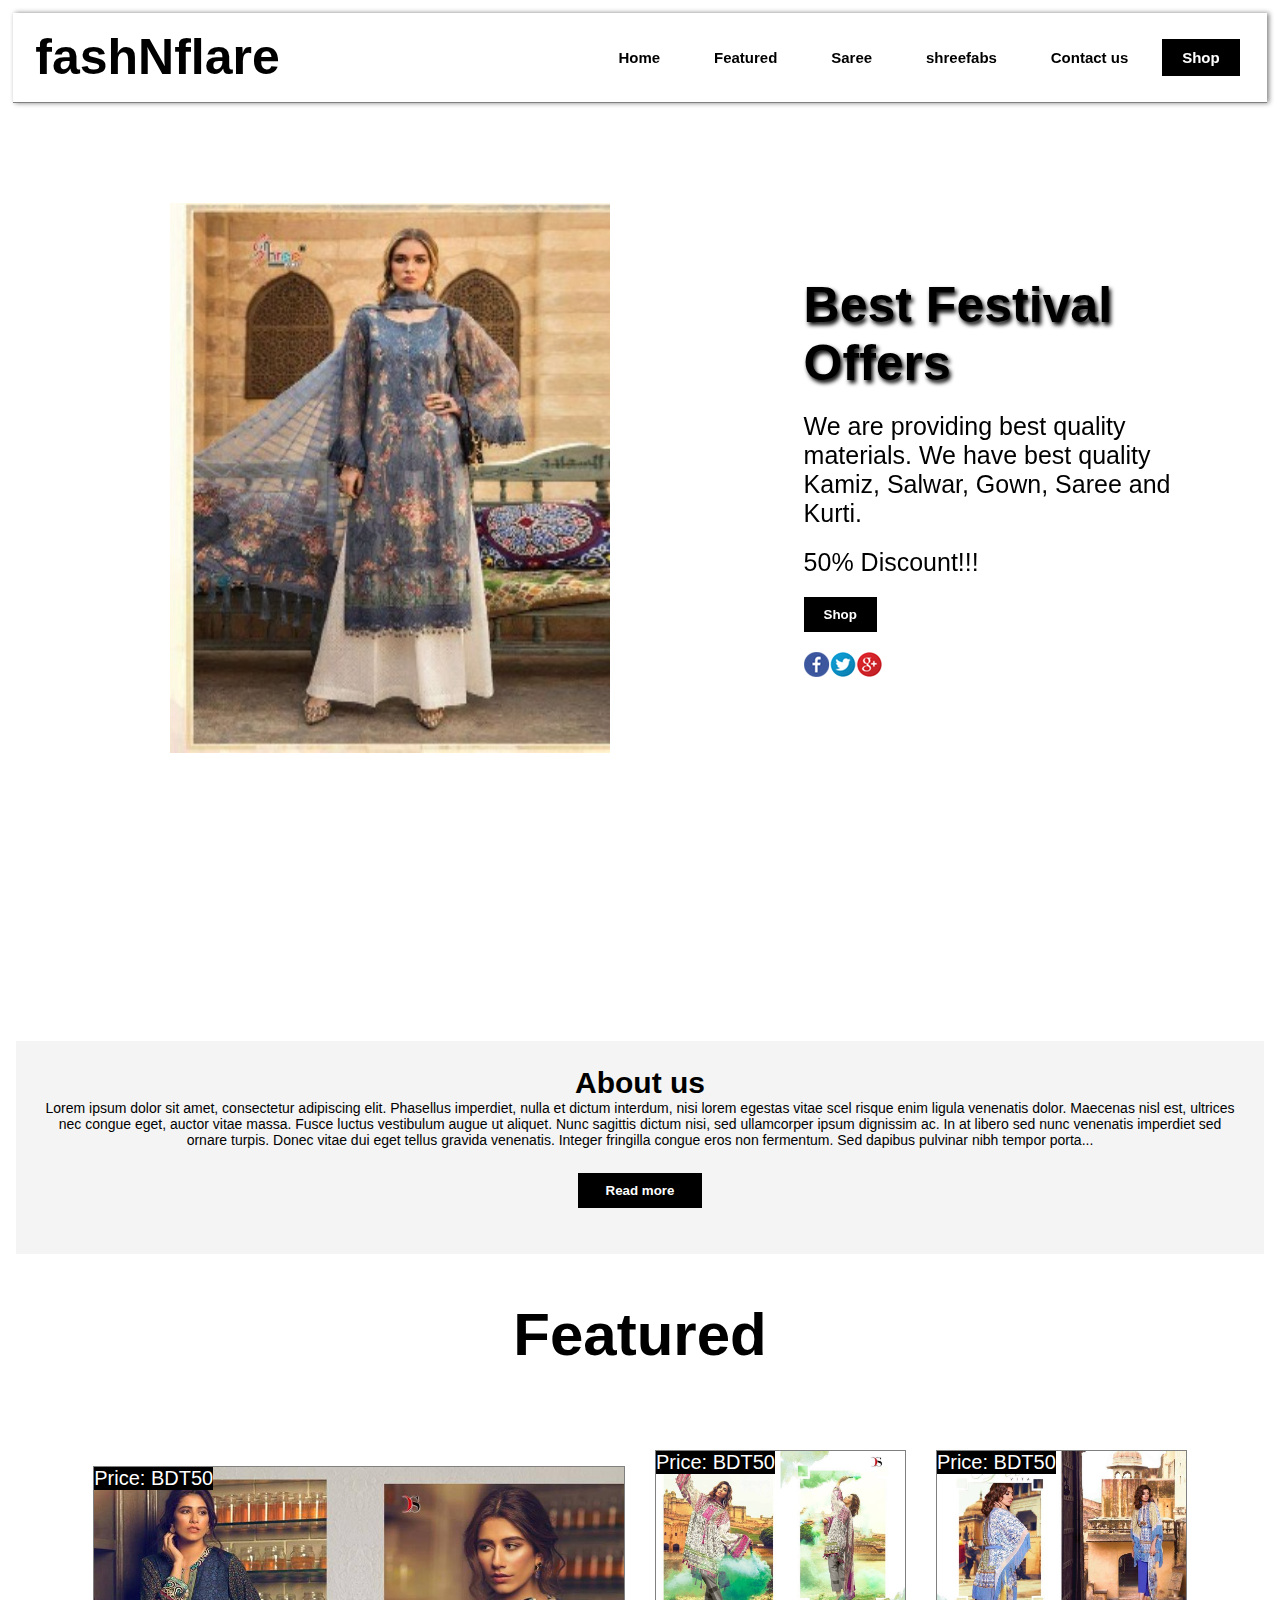
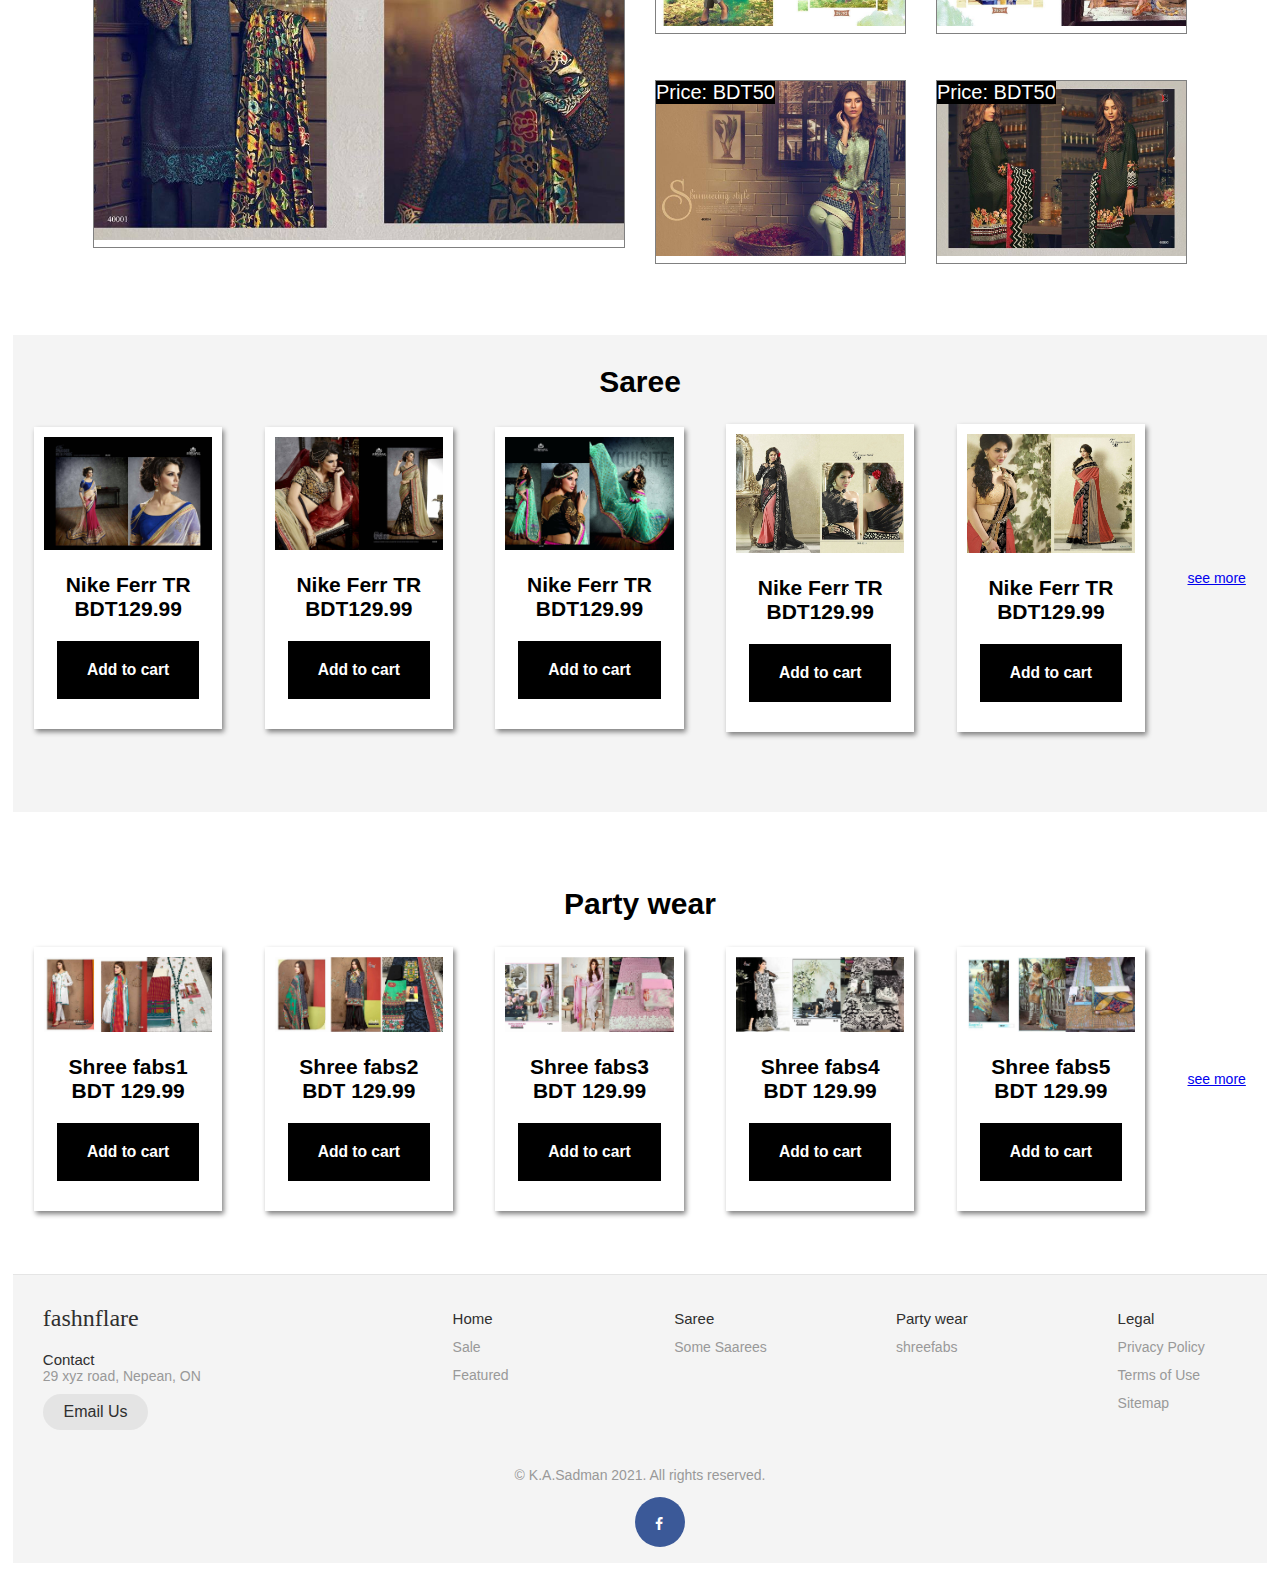
==== commit ecc91678: "commit5" ====
--- a/index.html
+++ b/index.html
@@ -5,7 +5,7 @@
 	<link rel="stylesheet" type="text/css" href="style.css">
     <link rel="stylesheet" href="https://cdnjs.cloudflare.com/ajax/libs/font-awesome/4.7.0/css/font-awesome.min.css">   
 </head>
-<body>
+<body class="body">
 <header id="home">
 	<nav>
 		<div class="logo">fashNflare</div>
--- a/style.css
+++ b/style.css
@@ -2,14 +2,17 @@
 header{
 	width: 100%;
 	height: 100vh;
+    
 }
 
 html{
-	scroll-behavior: smooth;
+	scroll-behavior: auto;
+    
     
   font-size: 100%;
 
 }
+
 nav{
 	width: 100%;
 	height: 10%;
@@ -49,6 +52,8 @@
 	transform-style: preserve-3d;
 	transform-origin: center;
 	perspective: 2000px;
+    background-color: white;
+    
 }
 
 .left{
@@ -88,10 +93,12 @@
 
 .right h1{
 	font-size: 50px;
+    text-shadow: 2px 3px 4px;
 }
 .right p{
 	font-size: 25px;
 	margin:20px 0px;
+    
 }
 button{
 	background: black;
@@ -101,6 +108,7 @@
 	outline: none;
 	padding: 10px 20px;
 	margin-bottom: 20px;
+   
 }
 
 #featured{
@@ -155,6 +163,7 @@
 
 #Saree{
 	padding: 80px 0px;
+    background-color: #f4f4f4;
     
     
 }
@@ -165,7 +174,7 @@
 	text-align: center;
     
     margin-top: -50px;
-    background-color: #f4f4f4;
+    
 }
 .Saree-row{
 	display: flex;
@@ -224,7 +233,7 @@
   flex-flow: row wrap;
   padding: 30px 30px 20px 30px;
   color: #2f2f2f;
-  background-color: background-color: #f4f4f4;
+  background-color:#f4f4f4;
   border-top: 1px solid #e5e5e5;
 }
 
@@ -464,7 +473,11 @@
 #more2 {
     display: none;
 }
-    
+.body{
+    background-color: white;
+    padding: 1%;
+    box-shadow: 2px 2px 2px;
+}
 }
 .about{
     margin-top: 800px;
@@ -472,14 +485,19 @@
 }
 
 .about2{
-    background-color: white;
-    padding-top: 5%;
-    padding-bottom: 5%;
-    margin-top: 5%;
-      height: 200px;
+    background-color: #f4f4f4;
+    padding: 2% 2% 15% 2%; 
+    width: 100%;
+    margin-top: 10%;
+    height: 200px;
   position: relative;
   border: 3px solid white;
-}
+    text-align: center;
+    }
+.about2 h2{
+    font-size: 30px;
+    text-align: center;
+    }
 
 #myBtn{
   width: 10%;
